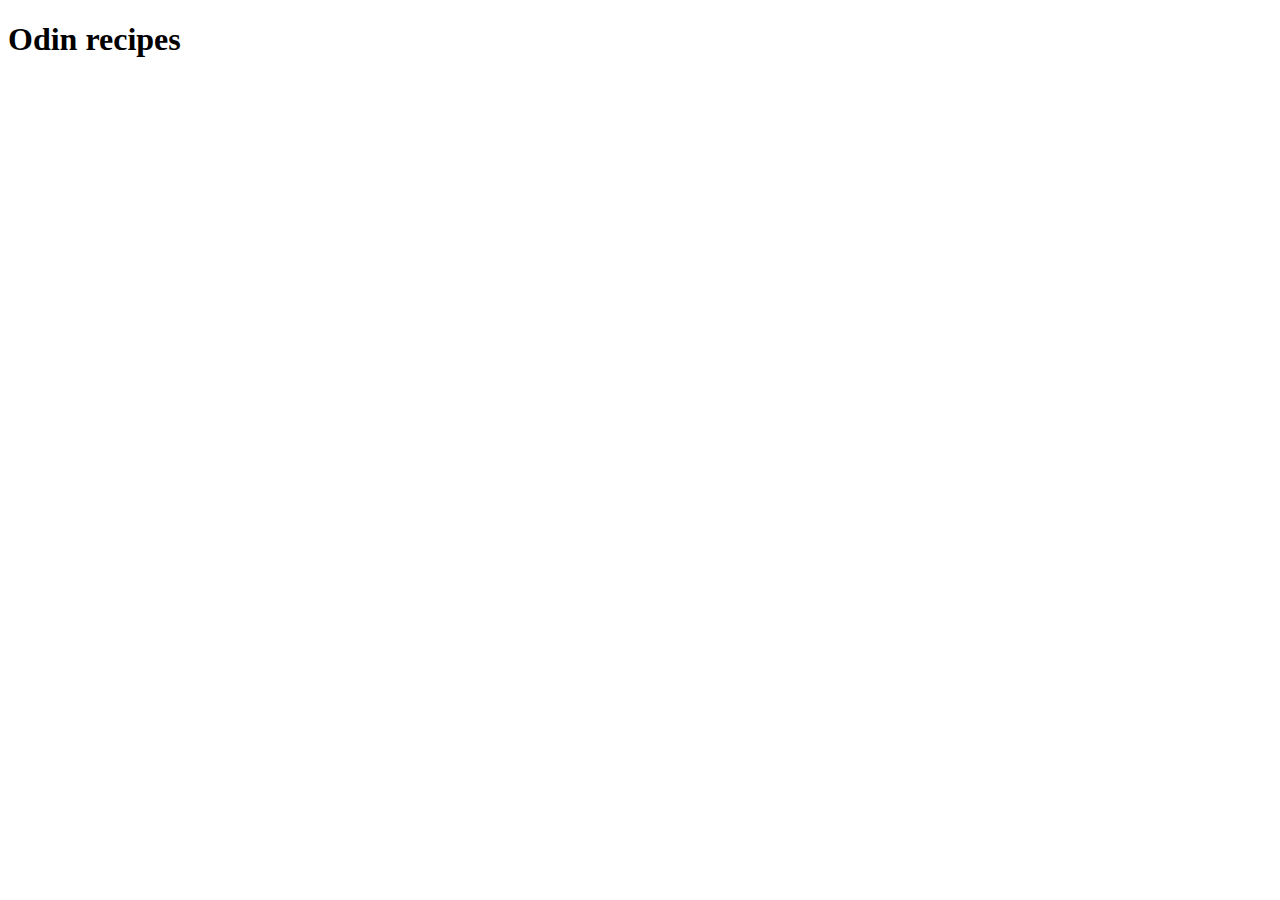
==== index.html @ 90dc2fbc "Create index and modifed READ" ====
<!DOCTYPE html>
<html lang="en">
<head>
    <meta charset="UTF-8">
    <meta http-equiv="X-UA-Compatible" content="IE=edge">
    <meta name="viewport" content="width=device-width, initial-scale=1.0">
    <title>Recipes</title>
</head>
<body>
    <h1>Odin recipes</h1>
    
</body>
</html>
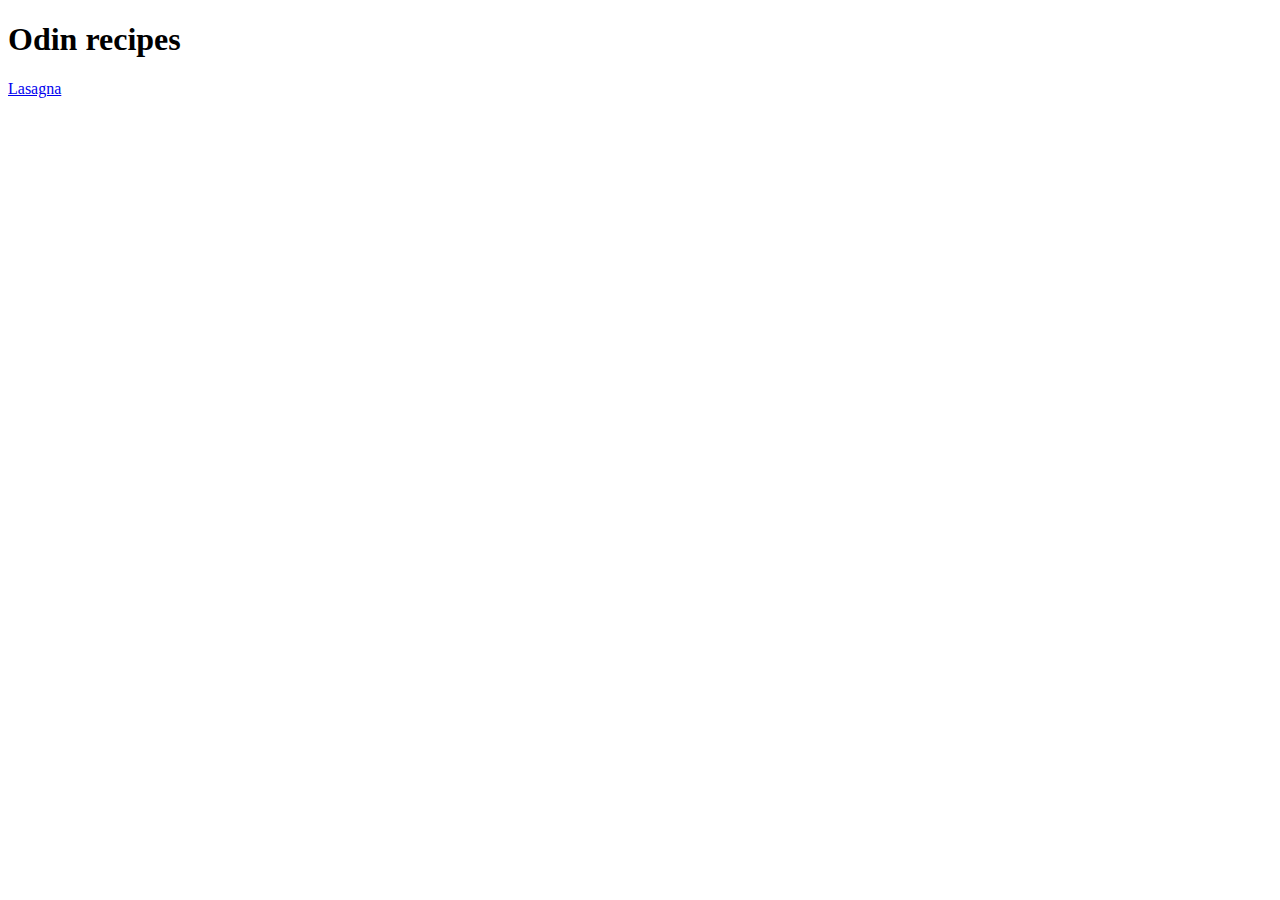
==== commit e4ede24b: "add content to lasagna" ====
--- a/index.html
+++ b/index.html
@@ -8,6 +8,7 @@
 </head>
 <body>
     <h1>Odin recipes</h1>
+    <a href="./recipes/lasagna.html">Lasagna</a>
     
 </body>
 </html>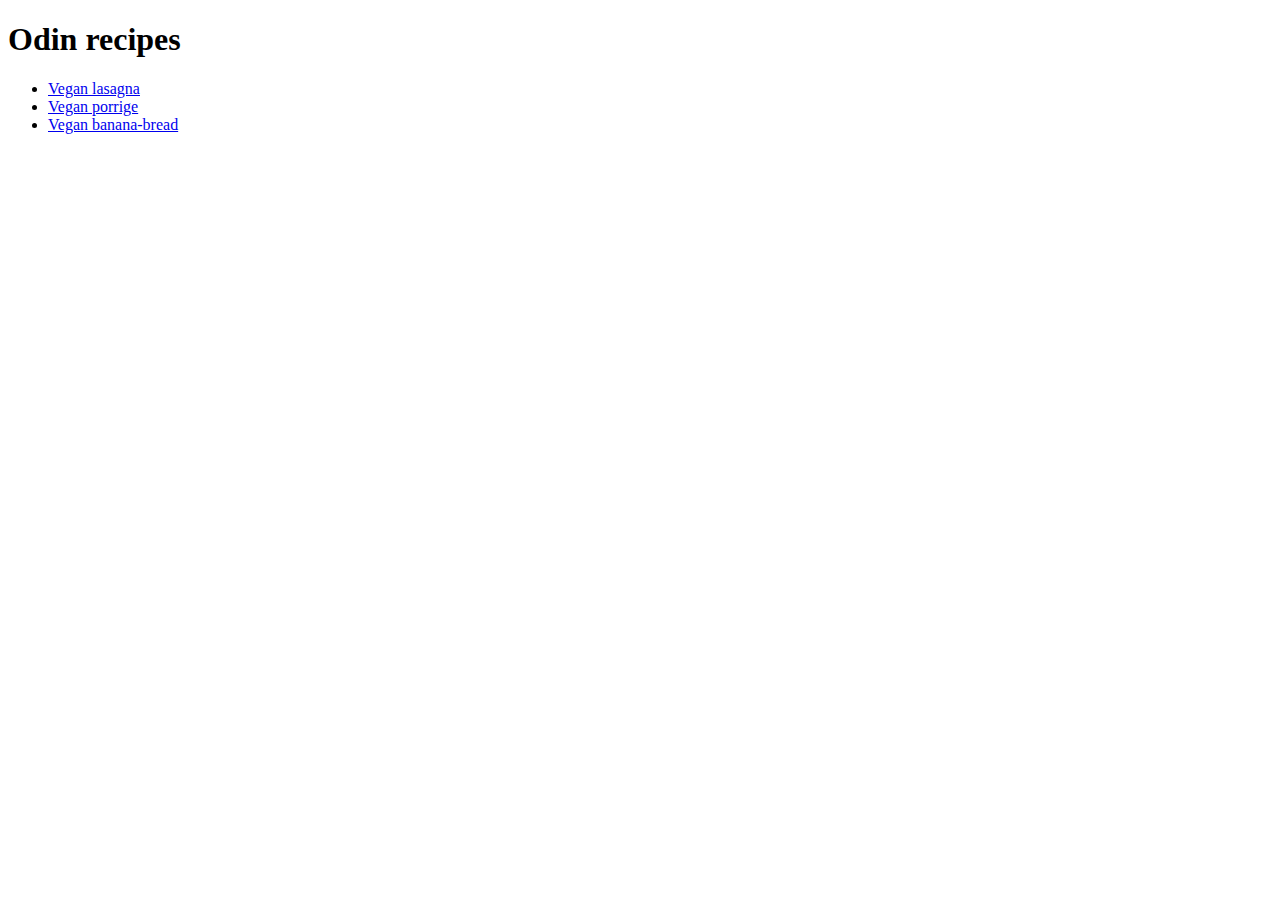
==== commit 9b8bea3c: "Make ul of recipes" ====
--- a/index.html
+++ b/index.html
@@ -8,7 +8,13 @@
 </head>
 <body>
     <h1>Odin recipes</h1>
-    <a href="./recipes/lasagna.html">Lasagna</a>
+    <ul>
+        <li><a href="./recipes/lasagna.html">Vegan lasagna</a></li>
+        <li> <a href="./recipes/porrige.html">Vegan porrige</a></li>
+        <li><a href="./recipes/banana-bread.html">Vegan banana-bread</a></li>
+    </ul>
+    
+   
     
 </body>
 </html>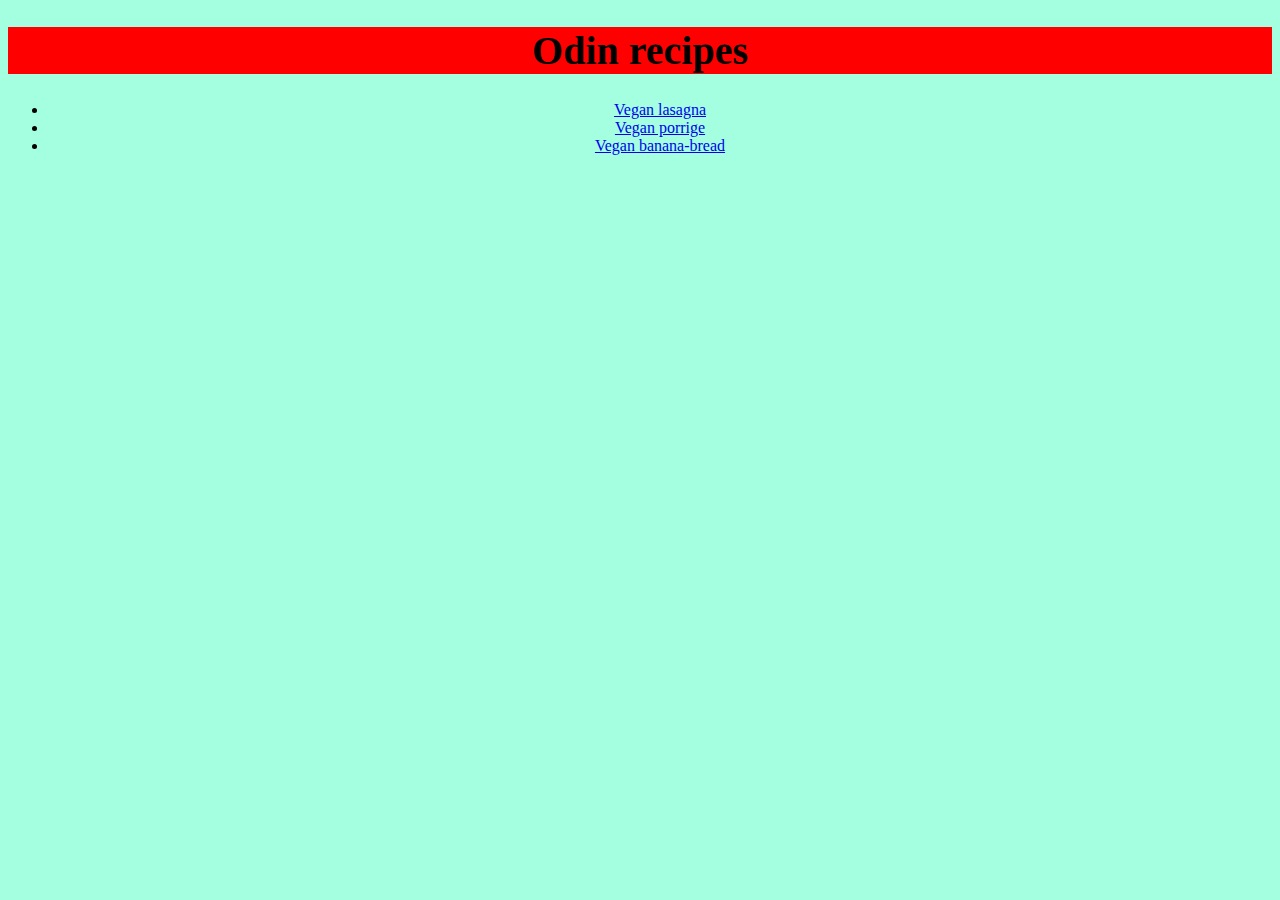
==== commit 65030ddb: "add new styles" ====
--- a/index.html
+++ b/index.html
@@ -5,10 +5,11 @@
     <meta http-equiv="X-UA-Compatible" content="IE=edge">
     <meta name="viewport" content="width=device-width, initial-scale=1.0">
     <title>Recipes</title>
+    <link rel="stylesheet" href="styles.css">
 </head>
 <body>
     <h1>Odin recipes</h1>
-    <ul>
+    <ul class="ftit">
         <li><a href="./recipes/lasagna.html">Vegan lasagna</a></li>
         <li> <a href="./recipes/porrige.html">Vegan porrige</a></li>
         <li><a href="./recipes/banana-bread.html">Vegan banana-bread</a></li>
--- a/styles.css
+++ b/styles.css
@@ -0,0 +1,16 @@
+body{
+    font-style:"Courier New";
+    background-color: rgb(163, 255, 224);
+}
+h1{
+    text-align: center;
+    background-color: red;
+    font-size: 40px;
+}
+.ftit {
+    text-align: center;
+}
+
+.recipe-method__list{
+    background-color: aqua;
+}